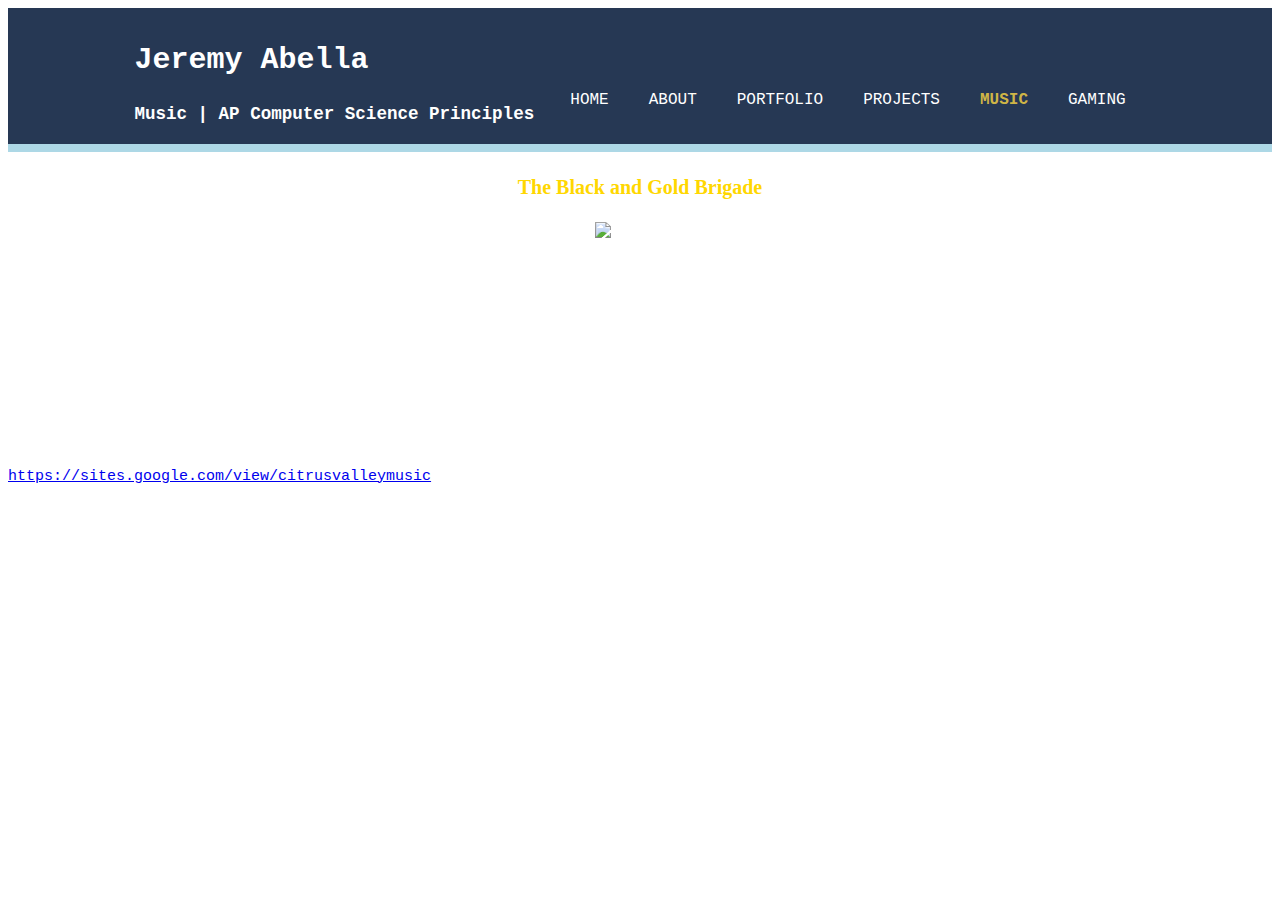
==== music.html @ ca5f4d79 "My website is alive hopefully" ====
<!DOCTYPE html>
</html>
    <head>
        <title>
            Jeremy's Homepage|Music
        </title>
        <link rel="stylesheet" href="style.css">
        <link rel="shortcut icon" type="image/x-icon" href="https://st2.depositphotos.com/5142301/9485/v/950/depositphotos_94856426-stock-illustration-j-letter-logo-formed-by.jpg" />
        <meta name="viewport" content="width=divice-width">
        <style>
            .bgb {
                color:gold;
                font-size:20px;
                font-family: Luminari;
                text-align:center;
            }
            .bgblogo {
                display: block;
                margin-left: auto;
                margin-right: auto;
                width: 50%;
            }
            .bgbyears {
                text-align:center;
            }
        </style>
        
        
        
    </head>
    
    <body>
        <header>
            <div class="container">
                <div id="branding">
                    <h1>Jeremy Abella<h1>
                    <h3>Music | AP Computer Science Principles</h3>
                </div>
                <nav>
                    <ul>
                        <li><a href="index.html">Home</a></li>
                        <li><a href="about.html">About</a></li>
                        <li><a href="portfolio.html">Portfolio</a></li>
                        <li><a href="projects.html">Projects</a></li>
                        <li class="current"><a href="music.html">Music</a></li>
                        <li><a href="gaming.html">Gaming</a></li>
                    </ul>
                </nav>
            </div>
        </header>
        <h3 class="bgb">The Black and Gold Brigade</h3>
        <img class="bgblogo" src="https://www.redlandsusd.net/cms/lib/CA01900901/Centricity/Domain/1930/CVHS%20Instrumental%20Music%20Logo.png" style="width:90px;">
        <h4 class="bgbyears">2016-2017 | The Twight Zone</h4>
        <h4 class="bgbyears">2017-2018 | Welcome to Havana</h4>
        <h4 class="bgbyears">2018-2019 | Here there be Monsters</h4>
        <h4 class="bgbyears">2019-2020 | The Good, the Bad, the Wicked</h4>
        
        <p>Visit the class website to know our performance dates and more about the program!</p><a href="https://sites.google.com/view/citrusvalleymusic" target="_blank">https://sites.google.com/view/citrusvalleymusic</a>
    <footer>
            <h4>Jeremy Abella</h4>
            <p>CVHS Computer Science, copyright &copy; 2019-2020 Github, Inc.</p>
    </footer>
</html>
---- style.css ----
body {
    font: 15px/1.5 Courier;
    background-color:white;
    color:white;
    background-image:url("https://steamcdn-a.akamaihd.net/steamcommunity/public/images/items/607680/05ea862788d01aa9725da675f3b19a4633993c3b.jpg");
    background-image:100%;
}
.container {
    width:80%;
    margin:auto;
    overflow:hidden;
}
header {
    background-color:#263854;
    padding-top:30px;
    min-height:70px;
    border-bottom:lightblue 8px solid;
}
header a {
    color:white;
    text-decoration:none;
    text-transform: uppercase;
    font-size: 16px;
}
header ul {
    margin:0;
    padding:0;
}
header li {
    float:left;
    display:inline;
    padding:20px 20px 0 20px;
}
header #branding {
    float:left;
}
header #branding h1 {
    margin:0;
}
header nav {
    float:right;
    margin-top:30px;
}
header .current a{
    font-weight:bold;
    color:#CFB546;
}
header a:hover {
    color:#CCCCCC;
    font-weight:bold 10px;
}
#showcase {
    min-height:700px;
    background-image:url("https://5007u250tj629dsme1xkofe1-wpengine.netdna-ssl.com/wp-content/uploads/2017/04/img-bg-header-homepage-1.jpg");no-repeat -300px;
    text-align:center;
    color:black;
}
#showcase {
    margin-top:100px;
    font-size:55px;
    margin-bottom:10px;
}
#boxes {
    margin-top:20px;
}
#boxes .box {
    float:left;
    text-align:center;
    width:30%;
    padding:10px;
}
#boxes .box img {
    width:100px;
}
.element {
	text-shadow:
		-1px -1px 0 #ffffff,
		1px -1px 0 #ffffff,
		-1px 1px 0 white,
		1px 1px 0 white;
    color:black;
}
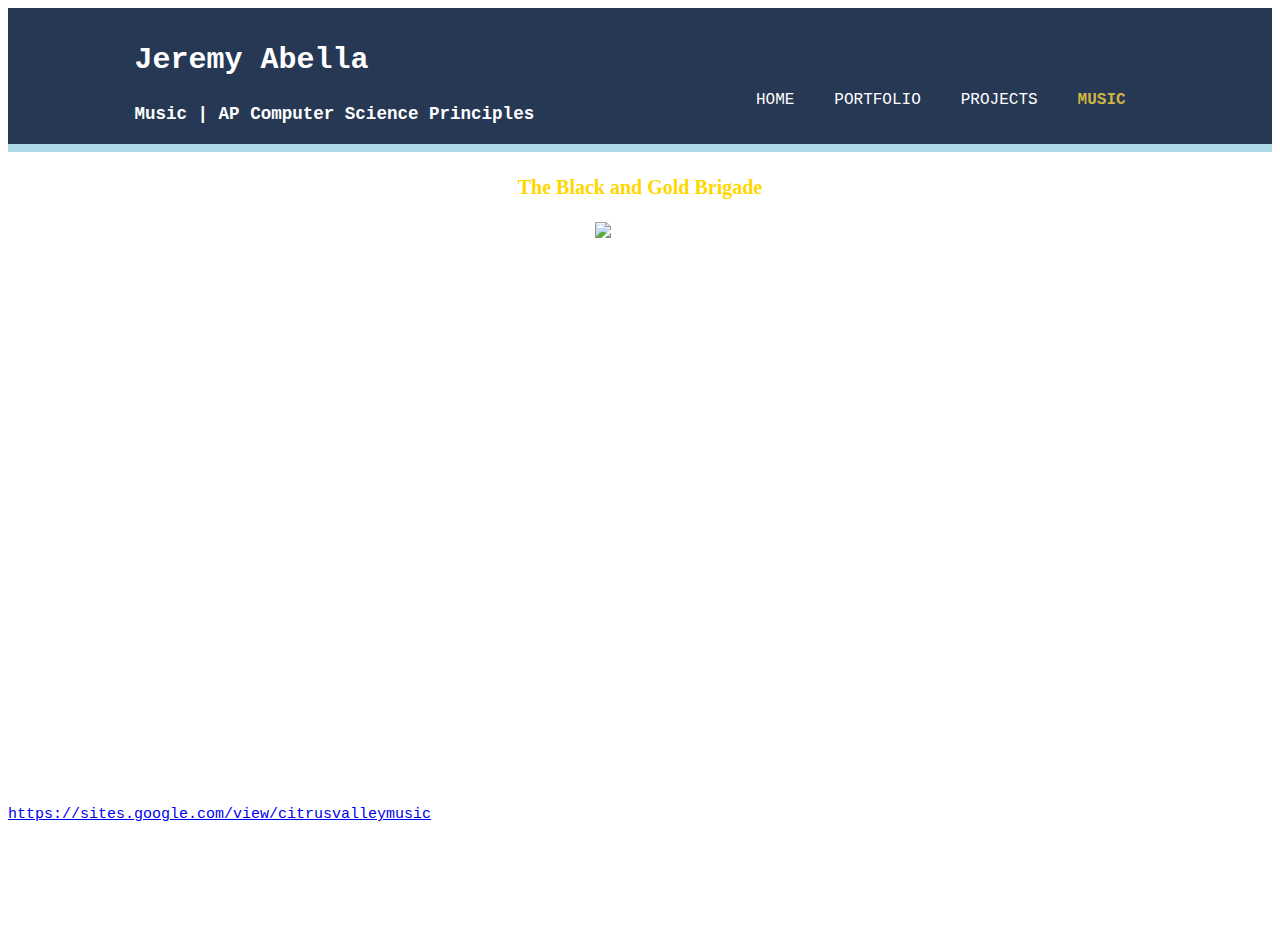
==== commit 2b794a9c: "Update music.html" ====
--- a/music.html
+++ b/music.html
@@ -2,7 +2,7 @@
 </html>
     <head>
         <title>
-            Jeremy's Homepage|Music
+            Jeremy's Homepage | Music
         </title>
         <link rel="stylesheet" href="style.css">
         <link rel="shortcut icon" type="image/x-icon" href="https://st2.depositphotos.com/5142301/9485/v/950/depositphotos_94856426-stock-illustration-j-letter-logo-formed-by.jpg" />
@@ -39,11 +39,9 @@
                 <nav>
                     <ul>
                         <li><a href="index.html">Home</a></li>
-                        <li><a href="about.html">About</a></li>
                         <li><a href="portfolio.html">Portfolio</a></li>
                         <li><a href="projects.html">Projects</a></li>
                         <li class="current"><a href="music.html">Music</a></li>
-                        <li><a href="gaming.html">Gaming</a></li>
                     </ul>
                 </nav>
             </div>
@@ -54,10 +52,10 @@
         <h4 class="bgbyears">2017-2018 | Welcome to Havana</h4>
         <h4 class="bgbyears">2018-2019 | Here there be Monsters</h4>
         <h4 class="bgbyears">2019-2020 | The Good, the Bad, the Wicked</h4>
-        
+        <iframe width="560" height="315" src="https://www.youtube.com/watch?v=djUGtRQPoYY" frameborder="0" allow="accelerometer; autoplay; encrypted-media; gyroscope; picture-in-picture" allowfullscreen></iframe>
         <p>Visit the class website to know our performance dates and more about the program!</p><a href="https://sites.google.com/view/citrusvalleymusic" target="_blank">https://sites.google.com/view/citrusvalleymusic</a>
     <footer>
             <h4>Jeremy Abella</h4>
             <p>CVHS Computer Science, copyright &copy; 2019-2020 Github, Inc.</p>
     </footer>
-</html>+</html>
